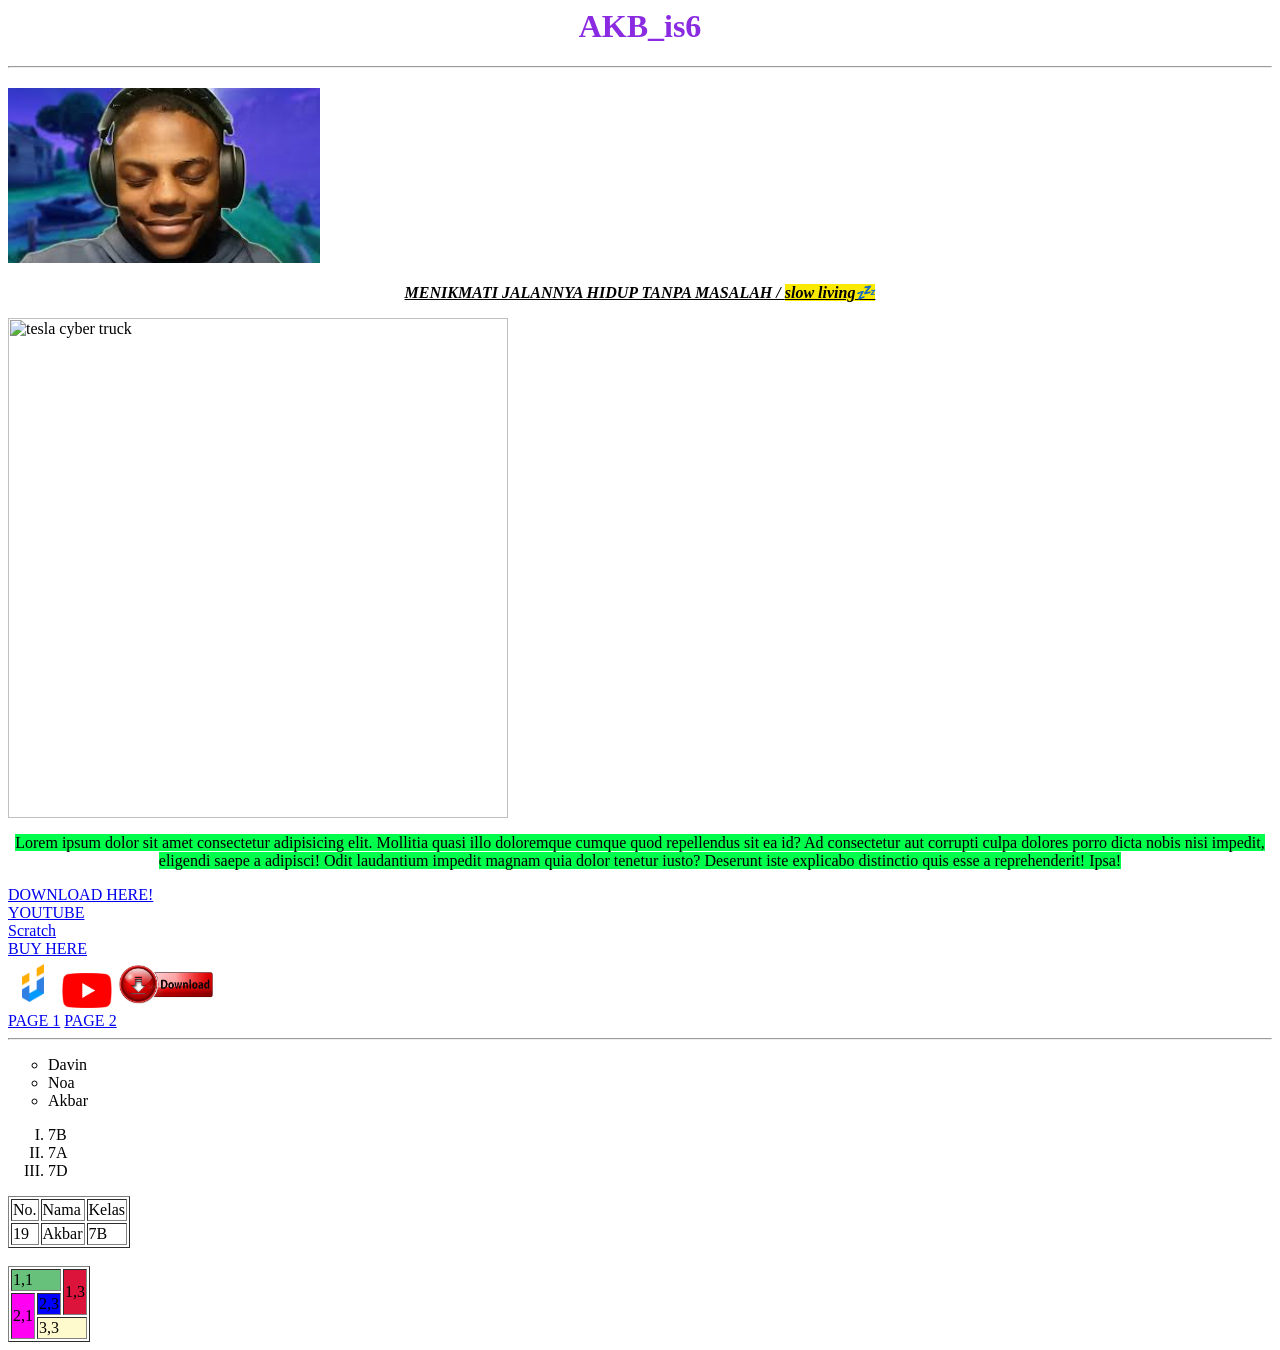
==== index.html @ aab9e3e7 "Add files via upload" ====
<html>
<head>

<title>Belajar HTML AK8AR</title>
</head>
<body>
   <!-- INI ADALAH H1 -->
    <h1 style="color: blueviolet;"><center>AKB_is6</center></h1>
    <!-- hr untuk membuat garis -->
    <hr>
    <!-- ini untuk menambahkan foto -->
    <h2><img src="images (ishow).jfif" width="312" alt="PP"></h2>
    <!-- ini paragraf yang diberi b,i,u -->
    <!-- b itu tebal, i itu miring, u itu garis bawah teks -->
    <p><b><i><u><center>MENIKMATI JALANNYA HIDUP TANPA MASALAH / <span style="background-color: rgb(250, 233, 0);"> slow living💤 </span></center></u></b></i></u></p>
    <img src="https://thumb.katadata.co.id/frontend/thumbnail/2023/09/28/zigi-65154f200436c-tesla-cybertruck-versi-produksi-ukuran-bak-mengecil_910_512.jpg" alt="tesla cyber truck"
    width="500"><br>
    <p><center><soan style="background-color: rgb(0, 255, 76);"">Lorem ipsum dolor sit amet consectetur adipisicing elit. Mollitia quasi illo doloremque cumque quod repellendus sit ea id? Ad consectetur aut corrupti culpa dolores porro dicta nobis nisi impedit, eligendi saepe a adipisci! Odit laudantium impedit magnam quia dolor tenetur iusto? Deserunt iste explicabo distinctio quis esse a reprehenderit! Ipsa!</soan></center></p>
    
    <a href="https://www.google.com/?hl=id" target="_blank">DOWNLOAD HERE!</a><br>
    <a href="https://www.youtube.com/" target="_blank">YOUTUBE</a><br>
    <a href="https://scratch.mit.edu/" target="_blank">Scratch</a><br>
     <a href="https://www.itemku.com/" target="_blank">BUY HERE</a><br>

    <!--Icon + Link-->
     <a href="https://www.itemku.com/" target="_blank"><img src="[data-uri]" alt="" width="50"></a>
    <a href="https://www.youtube.com/" target="_blank"><img src="[data-uri]" alt="error 404" width="50"></a>
    <a href="https://www.google.com/search?gs_ssp=eJzj4tVP1zc0LLQoT
    6-sLDcyYPQSTs_PT89JVUjJz08BUumJuanFANYqDDA&q=google+doodle+
    games&oq=&gs_lcrp=EgZjaHJvbWUqDwgEEC4YJxjqAhiABBiKBTIPCAAQIxgnG
    OoCGIAEGIoFMg8IARAjGCcY6gIYgAQYigUyDwgCECMYJxjqAhiABBiKBTIPCAMQIxgnGOo
    CGIAEGIoFMg8IBBAuGCcY6gIYgAQYigUyFQgFEC4YJxjHARjqAhjRAxiABBiKBTIPCAYQIxgnGOoCGIAEGIoFMgkIBxAjGCcY6gIyFAgIEAAYQhhDGLQCGOoCGIAEGIoFMhQICRAAGEIYQxi0AhjqAhiA BBiKBTIUCAoQABhCGEMYtAIY6gIYgAQYigUyFggLEAAYChhCGEMYtAIY6gIYgAQYigXSAQk1MzQ2ajBq
    MTWoAgywAgHxBXSfBSNjHys-&sourceid=chrome&ie=UTF-8" target="_blank"><img src="[data-uri]" alt="" width="100"></a>
<br>
    <a href="halaman_1.html">PAGE 1</a>
    <a href="halaman_2.html">PAGE 2</a>
    <hr>
    <!--list-->
    <ul type="circle">
        <li>Davin</li>
        <li>Noa</li>
        <li>Akbar</li>
    </ul>

    <ol type="I">
        <li>7B</li>
        <li>7A</li>
        <li>7D</li>
    </ol>
    
    <table border="1">
        <tr>
            <td>No.</td>
            <td>Nama</td>
            <td>Kelas</td>
        </tr>
        <tr>
            <td>19</td>
            <td>Akbar</td>
            <td>7B</td>
        </tr>
    </table>
    <br>
    <table border="1">
        <tr>
            <td colspan="2" style="background-color: rgba(5, 153, 37, 0.603);">1,1</td>
            <td rowspan="2" style="background-color: crimson;">1,3</td>
        </tr>
        <tr>
            <td rowspan="2" style="background-color: rgb(255, 0, 242);;">2,1</td>
            
            <td style="background-color: blue;">2,3</td>
        </tr>
        <tr>
            
         
            <td colspan="2" style="background-color: lemonchiffon;">3,3</td> 

    


    


</body>
</html>
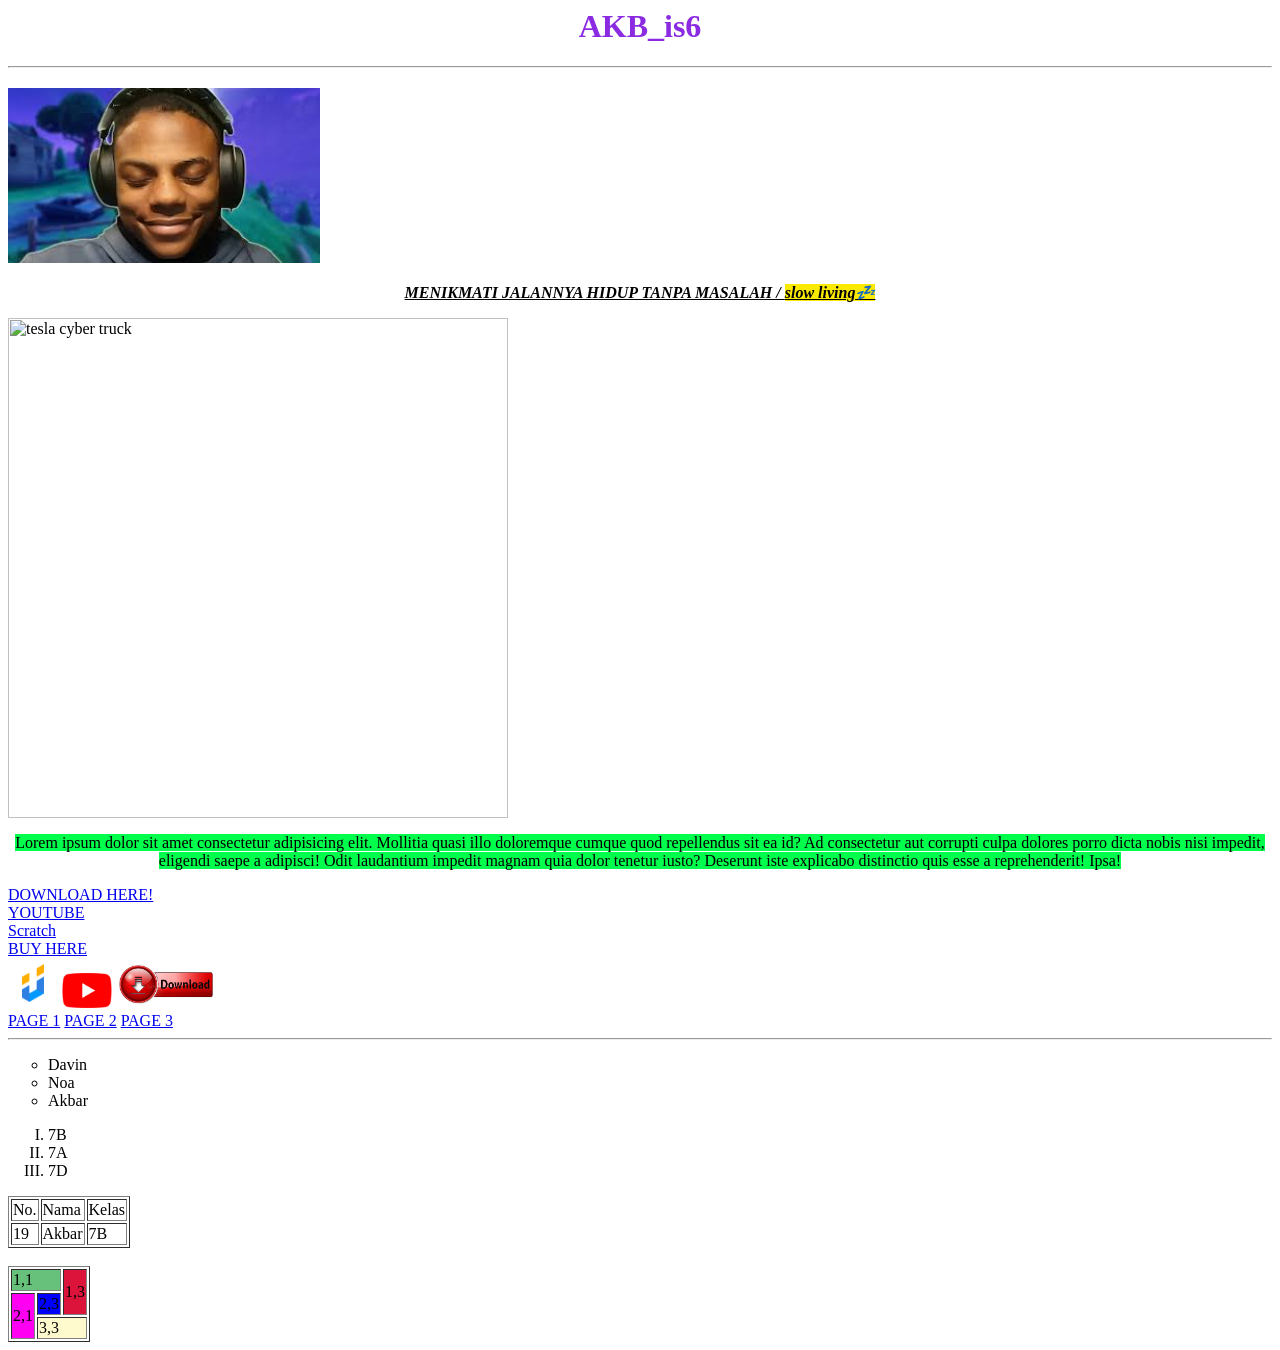
==== commit 10cea41b: "Add files via upload" ====
--- a/index.html
+++ b/index.html
@@ -34,6 +34,8 @@
 <br>
     <a href="halaman_1.html">PAGE 1</a>
     <a href="halaman_2.html">PAGE 2</a>
+    <a href="index3.html">PAGE 3</a>
+    
     <hr>
     <!--list-->
     <ul type="circle">
